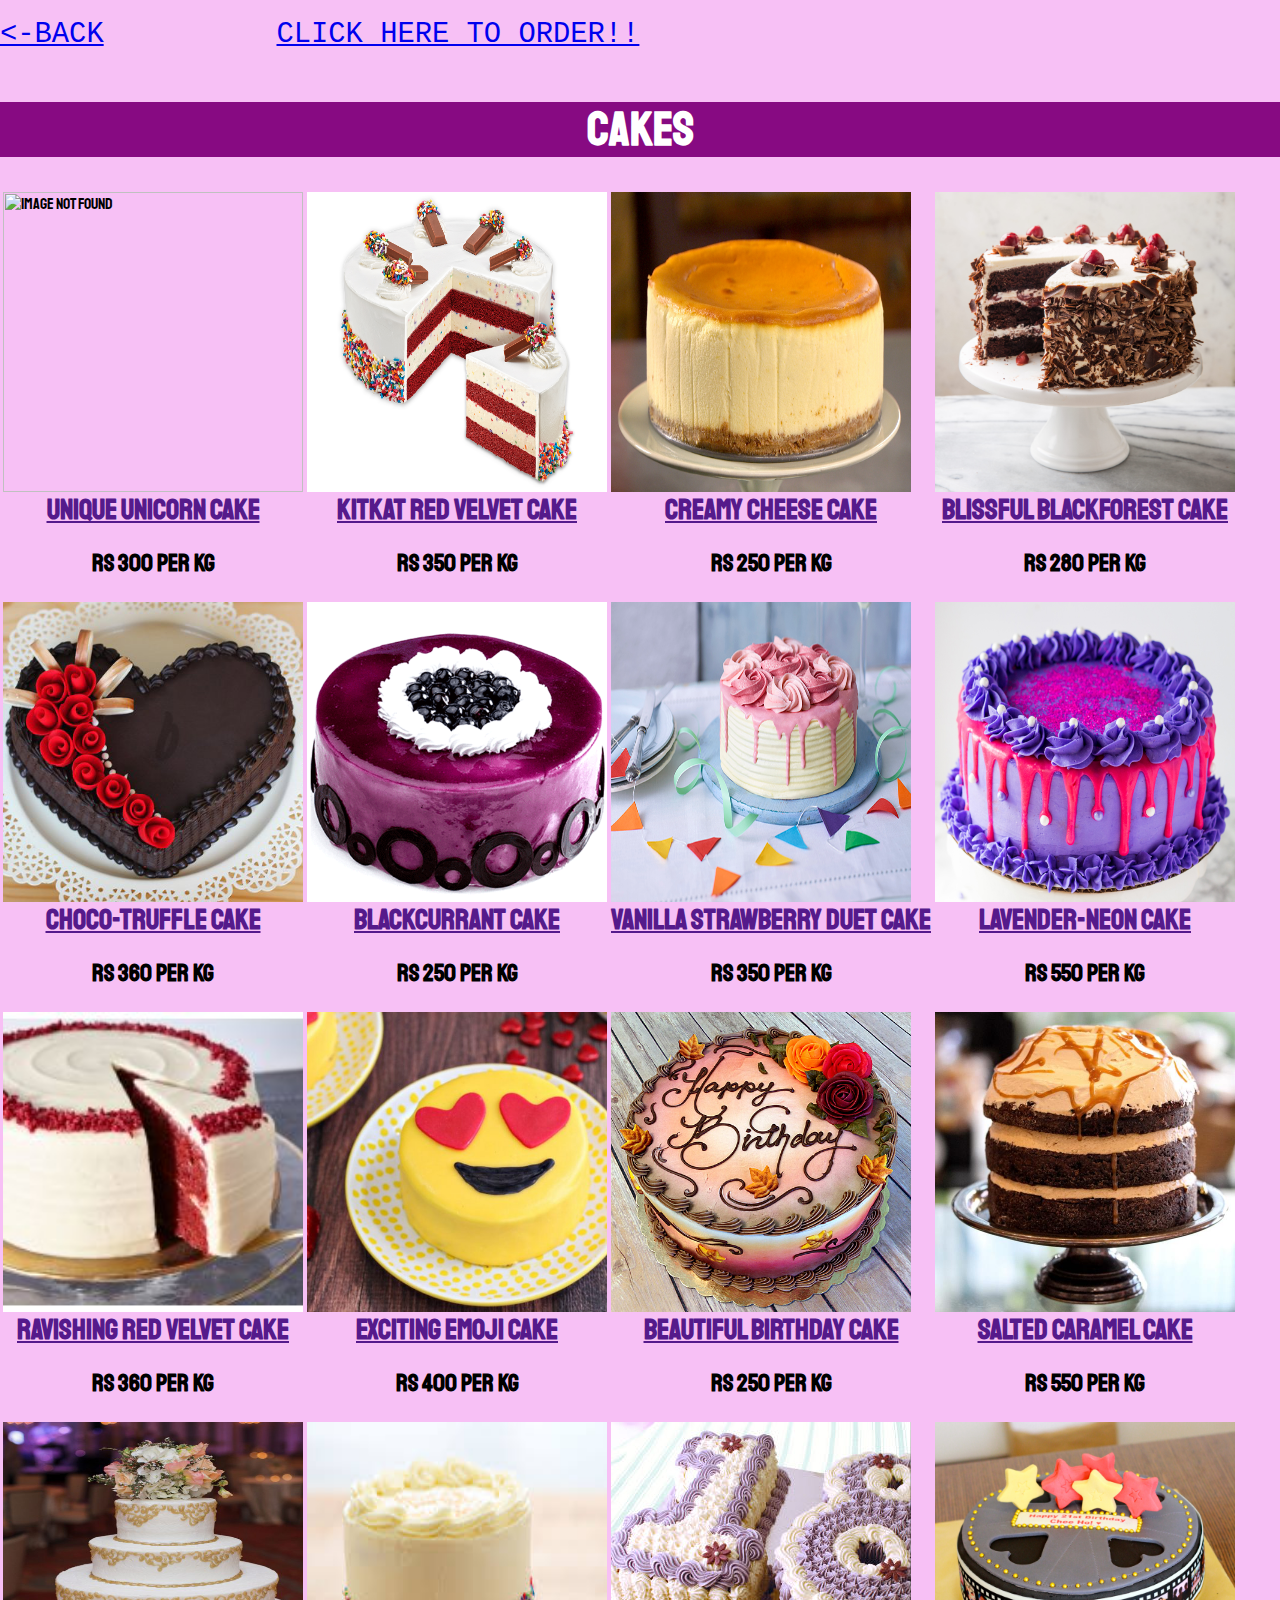
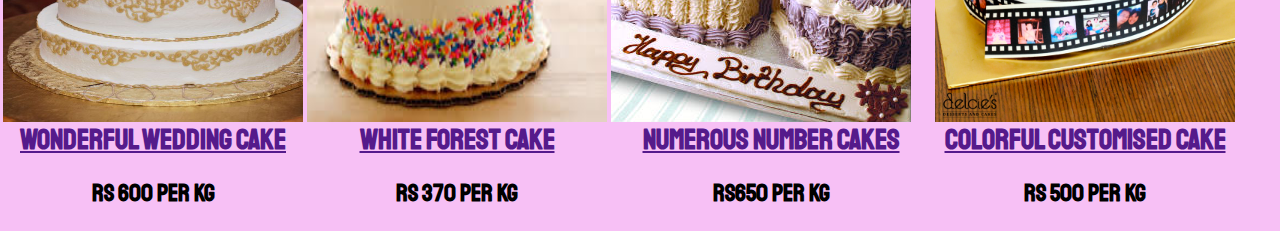
==== cake.html @ 07db3c22 "Add files via upload" ====
<html>
<head>
<link href="https://fonts.googleapis.com/css?family=Staatliches" rel="stylesheet">
<link rel="stylesheet" href="normalize.css">
<link rel="stylesheet" href="cak.css">
</head>
<body>
<header>
<nav>
<pre>
	<div id="bck"><a href="sub.html"><-BACK</a>		<a href="order.html">CLICK HERE TO ORDER!!</a></div>
</pre>
</nav>
</header>
<style>
body
{	background-color:#f7c0f5;
}
h1
{	background-color:#870a82;
	color:white;
}
h2
{	text-align:center;
}
</style>
<div class="mnu">
<h1>CAKES</h1>
<div class="grow pic">
	<table>
		<tr>
			<td><img src="cake.jpg" alt="Image not found" class="image" width="300px" height="300px"><br>
				<div class="text"><a href="">Unique Unicorn Cake</a></div>
				<h2>Rs 300 per kg</h2>	
			</td>
			<td><img src="cake3.jpg" alt="Image not found" class="image" width="300px" height="300px"><br>
				<div class="text"><a href="">KitKat Red Velvet Cake</a></div>
				<h2>Rs 350 per kg</h2>
			</td>
			<td><img src="cake8.jpg" alt="Image not found" class="image" width="300px" height="300px"><br>
				<div class="text"><a href="">Creamy Cheese Cake</a></div>
				<h2>Rs 250 per kg</h2>
			</td>
			<td><img src="cake9.jpg" alt="Image not found" class="image"width="300px" height="300px"><br>
				<div class="text"><a href="">Blissful Blackforest Cake</a></div>
				<h2>Rs 280 per kg</h2>
			</td>
		</tr>
		<tr>
			<td><img src="cake10.jpg" alt="Image not found" class="image"><br>
				<div class="text"><a href="">Choco-Truffle Cake</a></div>
				<h2>Rs 360 per kg</h2>
			</td>
			<td><img src="cake11.png" alt="Image not found" class="image"><br>
				<div class="text"><a href="">Blackcurrant Cake</a></div>
				<h2>Rs 250 per kg</h2>
			</td>
			<td><img src="cake6.jpg" alt="Image not found" class="image"><br>
				<div class="text"><a href="">Vanilla Strawberry Duet Cake</a></div>
				<h2>Rs 350 per kg</h2>
			</td>
			<td><img src="cake2.jpg" alt="Image not found" class="image"><br>
				<div class="text"><a href="">Lavender-Neon Cake</a></div>
				<h2>Rs 550 per kg</h2>
			</td>
		</tr>
		<tr>
			<td><img src="cake7.jpg" alt="Image not found" class="image"><br>
				<div class="text"><a href="">Ravishing Red Velvet Cake</a></div>
				<h2>Rs 360 per kg</h2>
			</td>
			<td><img src="cake12.jpg" alt="Image not found" class="image"><br>
				<div class="text"><a href="">Exciting Emoji Cake</a></div>
				<h2>Rs 400 per kg</h2>
			</td>
			<td><img src="bdaycake.jpg" alt="Image not found" class="image"><br>
				<div class="text"><a href="">Beautiful Birthday Cake</a></div>
				<h2>Rs 250 per kg</h2>
			</td>
			<td><img src="saltedcaramel.jpg" alt="Image not found" class="image"><br>
				<div class="text"><a href="">Salted Caramel Cake</a></div>
				<h2>Rs 550 per kg</h2>
			</td>
		</tr>
		<tr>
			<td><img src="weddingcake.jpg" alt="Image not found" class="image"><br>
				<div class="text"><a href="">Wonderful Wedding Cake</a></div>
				<h2>Rs 600 per kg</h2>
			</td>
			<td><img src="whiteforest.jpg" alt="Image not found" class="image"><br>
				<div class="text"><a href="">White Forest Cake</a></div>
				<h2>Rs 370 per kg</h2>
			</td>
			<td><img src="numbercakes.jpg" alt="Image not found" class="image"><br>
				<div class="text"><a href="">Numerous Number Cakes</a></div>
				<h2>Rs650 per kg</h2>
			</td>
			<td><img src="custocakes.jpg" alt="Image not found" class="image"><br>
				<div class="text"><a href="">Colorful Customised Cake</a></div>
				<h2>Rs 500 per kg</h2>
			</td>
		</tr>
	</table>
	</div>
</div>
</body>
</html>
---- cak.css ----
body
{	font-family: 'Staatliches', cursive;
}
#bck
{	font-size:1.8rem;
} 
nav a:hover
{	color:#000;
}
.text
{	font-size:1.8rem;
	text-align:center;
	font-weight:bold;
	color:#870a82;
}
.grow img {
  height: 300px;
  width: 300px;
	
  -webkit-transition: all 1s ease;
     -moz-transition: all 1s ease;
       -o-transition: all 1s ease;
      -ms-transition: all 1s ease;
          transition: all 1s ease;
}
.grow img:hover {
  width:400px;
  height:400px;
}
.mnu h1
{	text-align:center;
	font-size:3rem;
}
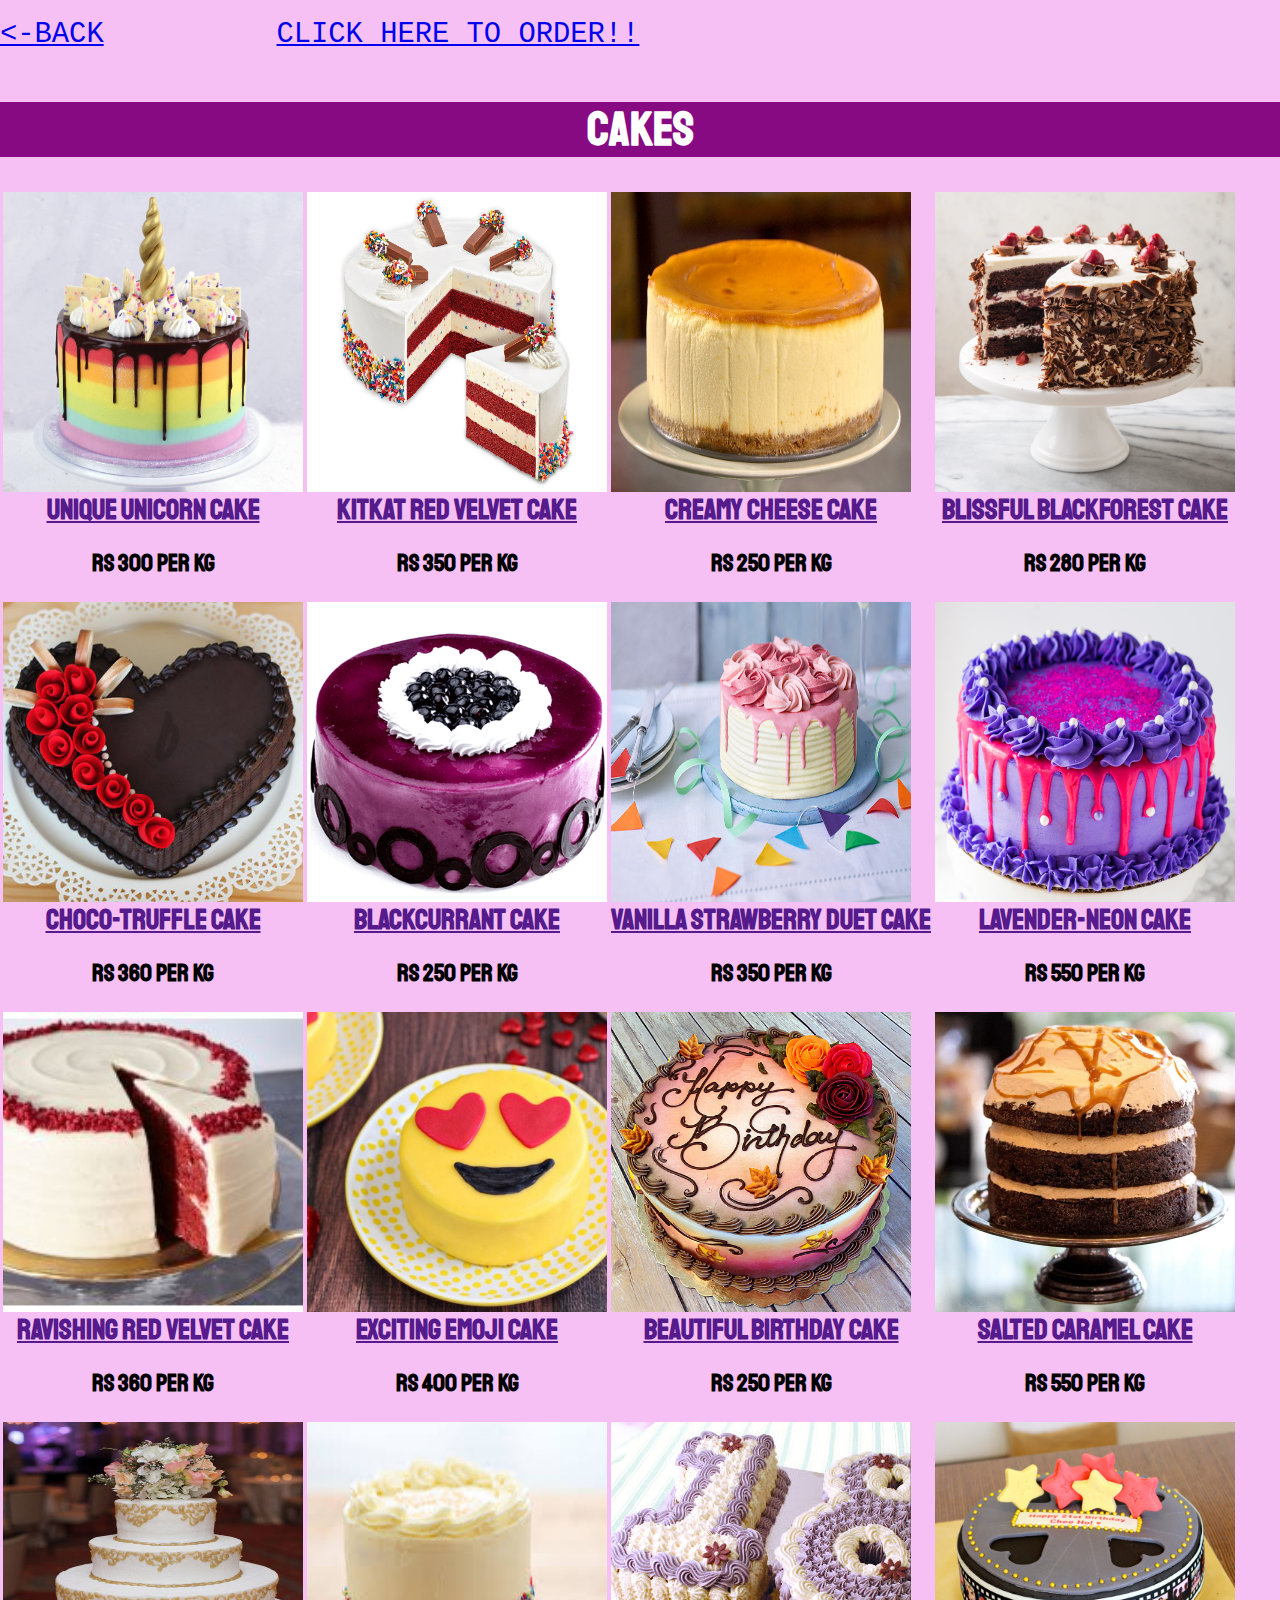
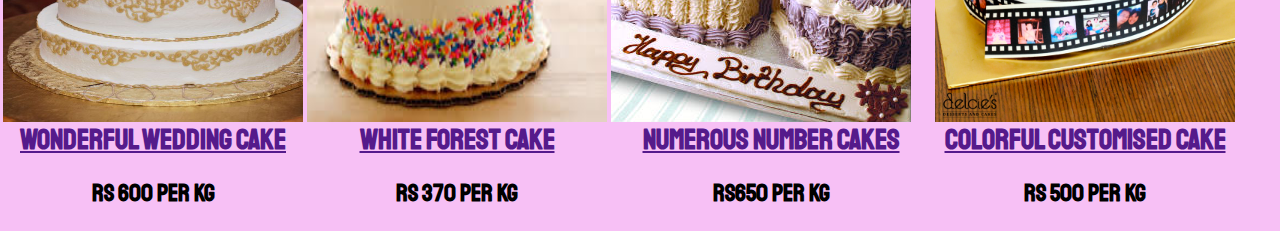
==== commit b1b8c046: "Update cake.html" ====
--- a/cake.html
+++ b/cake.html
@@ -29,7 +29,7 @@
 <div class="grow pic">
 	<table>
 		<tr>
-			<td><img src="cake.jpg" alt="Image not found" class="image" width="300px" height="300px"><br>
+			<td><img src="Cake.jpg" alt="Image not found" class="image" width="300px" height="300px"><br>
 				<div class="text"><a href="">Unique Unicorn Cake</a></div>
 				<h2>Rs 300 per kg</h2>	
 			</td>
